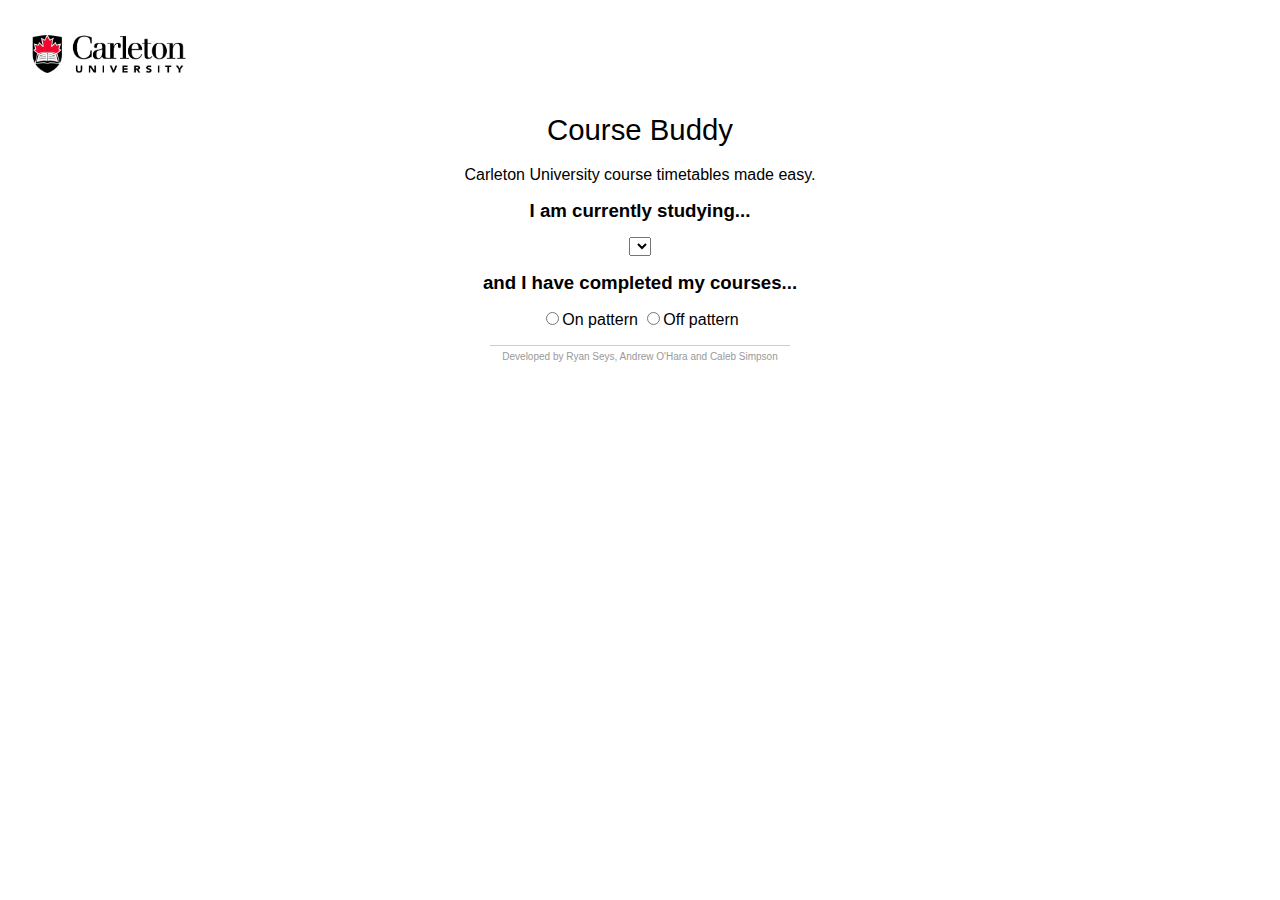
==== index.html @ ca26b523 "Clean code, add footer, remove unused code" ====
<!DOCTYPE html>
<html>
  <head>
    <title>Course Buddy - Carleton U Course Scheduling Tool</title>
    <link rel="stylesheet" type="text/css" href="css/style.css">
  </head>
  <body>
    <img class="culogo" src="img/carleton_logo.png">
    <h1 class="title">Course Buddy</h1>
    <div class="headline">Carleton University course timetables made easy.</div>

    <div class="selectprog">
      <h2>I am currently studying...</h2>
      <select id="setupselect" form="setupform"></select>
    </div>
    <div class="selectpattern">
      <h2>and I have completed my courses...</h2>
      <input type="radio" name="pattern" value="on" onclick="setOnPattern()"/>On pattern
      <input type="radio" name="pattern" value="off" onclick="setOffPattern()"/>Off pattern
    </div>

    <div id='class_selection' class="selectclasses" style="display:none;">
      <h2>What classes have you taken?</h2>
      <ul id='progcourses'></ul>
    </div>

    <div id='term_selection' class="selectterm" style="display:none;">
      <h2>What term do you want to generate a timetable for?</h2>
      <table id='terms'>
        <tr>
          <td><input type="radio" name="term" value="f1" onclick="checkForElectives()" /></td>
          <td>Fall - 1st Year</td>
        </tr>
        <tr>
          <td><input type="radio" name="term" value="w1" onclick="checkForElectives()" /></td>
          <td>Winter - 1st Year</td>
        </tr>
        <tr>
          <td><input type="radio" name="term" value="f2" onclick="checkForElectives()"/></td>
          <td>Fall - 2nd Year</td>
        </tr>
        <tr>
          <td><input type="radio" name="term" value="w2" onclick="checkForElectives()" /></td>
          <td>Winter - 2nd Year</td>
        </tr>
        <tr>
          <td><input type="radio" name="term" value="f3" onclick="checkForElectives()"/></td>
          <td>Fall - 3rd Year</td>
        </tr>
        <tr>
          <td><input type="radio" name="term" value="w3" onclick="checkForElectives()" /></td>
          <td>Winter - 3rd Year</td>
        </tr>
        <tr>
          <td><input type="radio" name="term" value="f4" onclick="checkForElectives()"/></td>
          <td>Fall - 4th Year</td>
        </tr>
        <tr>
          <td><input type="radio" name="term" value="w4" onclick="checkForElectives()" /></td>
          <td>Winter - 4th Year</td>
        </tr>
      </table>
    </div>

    <div id="elective_selection" class="selectelectives" style="display:none">
      <form id="form_electives">
        <div id="electives"></div>
      </form>
    </div>

    <form id="form_enroll">
      <div id="timetable_selection" style="display:none">
        <h2>Select your preferred timetable below</h2>
        <div id="timetable"></div>
      </div>
      <button id="enroll_button" type="button" class="submitbtn" onclick="enroll()" style="display: none;">Enroll in these Courses</button>
    </form>

    <ul>
      <div id="results"></div>
    </ul>
    <footer class="footer">Developed by Ryan Seys, Andrew O'Hara and Caleb Simpson</footer>
    <script type="text/javascript" src="js/xhr_helper.js"></script>
    <script type="text/javascript" src="js/coursebuddy.js"></script>
    <script type="text/javascript" src="js/enroll.js"></script>
  </body>
</html>
---- css/style.css ----
body {
  font-family: Arial, Helvetica, sans-serif;
  margin: 20px;
}

h1 {
  font-size: 22pt;
}

h2 {
  font-size: 14pt;
}

.culogo {
  width: 175px;
}

.submitbtn {
  margin-top: 15px;
}

.title {
  font-weight: 200;
  text-align: center;
}

.headline {
  text-align: center;
}

.selectprog {
  text-align: center;
}

.selectpattern {
  text-align: center;
}

.selectclasses {
  text-align: center;
}

table, th, td {
  border: 0px;
}

.selectterm {
  text-align: center;
}

/* Table of terms */
#terms {
  margin-left: auto;
  margin-right: auto;
  text-align: left;
}

.electivetable {
  margin-left: auto;
  margin-right: auto;
  text-align: left;
}

.selectclasses li {
  text-align: center;
  list-style-type: none;
}

.selectelectives {
  text-align: center;
}

.footer {
  border-top: 1px solid #CCC;
  padding-top: 5px;
  bottom: 10px;
  width:300px;
  text-align: center;
  margin-left: auto;
  margin-right: auto;
  color:#999;
  font-size: 10px;
}
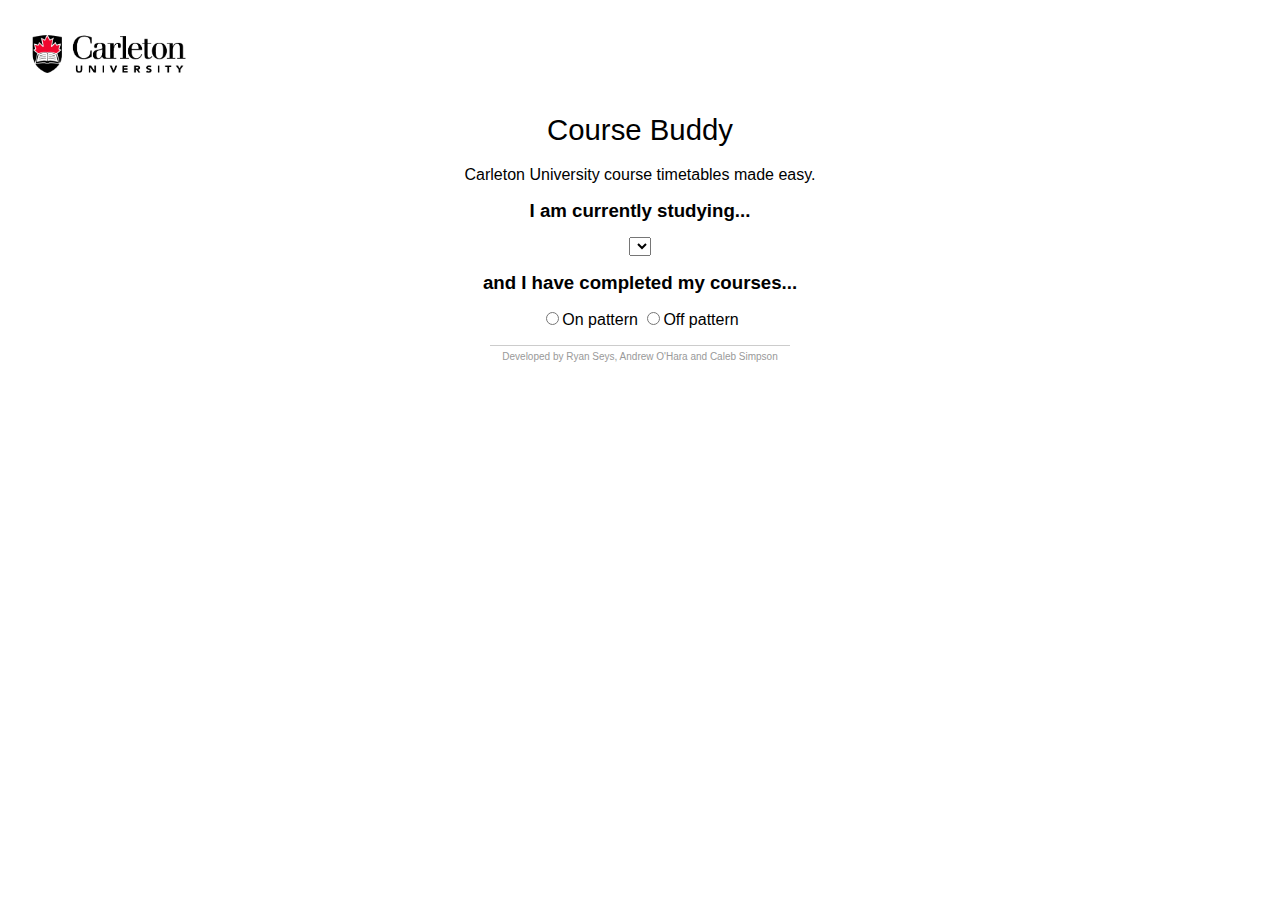
==== commit 7dc78602: "Make labels be labels" ====
--- a/index.html
+++ b/index.html
@@ -15,8 +15,8 @@
     </div>
     <div class="selectpattern">
       <h2>and I have completed my courses...</h2>
-      <input type="radio" name="pattern" value="on" onclick="setOnPattern()"/>On pattern
-      <input type="radio" name="pattern" value="off" onclick="setOffPattern()"/>Off pattern
+      <label><input type="radio" name="pattern" value="on" onclick="setOnPattern()"/>On pattern</label>
+      <label><input type="radio" name="pattern" value="off" onclick="setOffPattern()"/>Off pattern</label>
     </div>
 
     <div id='class_selection' class="selectclasses" style="display:none;">
@@ -28,36 +28,36 @@
       <h2>What term do you want to generate a timetable for?</h2>
       <table id='terms'>
         <tr>
-          <td><input type="radio" name="term" value="f1" onclick="checkForElectives()" /></td>
-          <td>Fall - 1st Year</td>
+          <td><input id="termf1" type="radio" name="term" value="f1" onclick="checkForElectives()" /></td>
+          <td><label for="termf1">Fall - 1st Year</label></td>
         </tr>
         <tr>
-          <td><input type="radio" name="term" value="w1" onclick="checkForElectives()" /></td>
-          <td>Winter - 1st Year</td>
+          <td><input id="termw1" type="radio" name="term" value="w1" onclick="checkForElectives()" /></td>
+          <td><label for="termw1">Winter - 1st Year</label></td>
         </tr>
         <tr>
-          <td><input type="radio" name="term" value="f2" onclick="checkForElectives()"/></td>
-          <td>Fall - 2nd Year</td>
+          <td><input id="termf2" type="radio" name="term" value="f2" onclick="checkForElectives()"/></td>
+          <td><label for="termf2">Fall - 2nd Year</label></td>
         </tr>
         <tr>
-          <td><input type="radio" name="term" value="w2" onclick="checkForElectives()" /></td>
-          <td>Winter - 2nd Year</td>
+          <td><input id="termw2" type="radio" name="term" value="w2" onclick="checkForElectives()" /></td>
+          <td><label for="termw2">Winter - 2nd Year</label></td>
         </tr>
         <tr>
-          <td><input type="radio" name="term" value="f3" onclick="checkForElectives()"/></td>
-          <td>Fall - 3rd Year</td>
+          <td><input id="termf3" type="radio" name="term" value="f3" onclick="checkForElectives()"/></td>
+          <td><label for="termf3">Fall - 3rd Year</label></td>
         </tr>
         <tr>
-          <td><input type="radio" name="term" value="w3" onclick="checkForElectives()" /></td>
-          <td>Winter - 3rd Year</td>
+          <td><input id="termw3" type="radio" name="term" value="w3" onclick="checkForElectives()" /></td>
+          <td><label for="termw3">Winter - 3rd Year</label></td>
         </tr>
         <tr>
-          <td><input type="radio" name="term" value="f4" onclick="checkForElectives()"/></td>
-          <td>Fall - 4th Year</td>
+          <td><input id="termf4" type="radio" name="term" value="f4" onclick="checkForElectives()"/></td>
+          <td><label for="termf4">Fall - 4th Year</label></td>
         </tr>
         <tr>
-          <td><input type="radio" name="term" value="w4" onclick="checkForElectives()" /></td>
-          <td>Winter - 4th Year</td>
+          <td><input id="termw4" type="radio" name="term" value="w4" onclick="checkForElectives()" /></td>
+          <td><label for="termw4">Winter - 4th Year</label></td>
         </tr>
       </table>
     </div>
